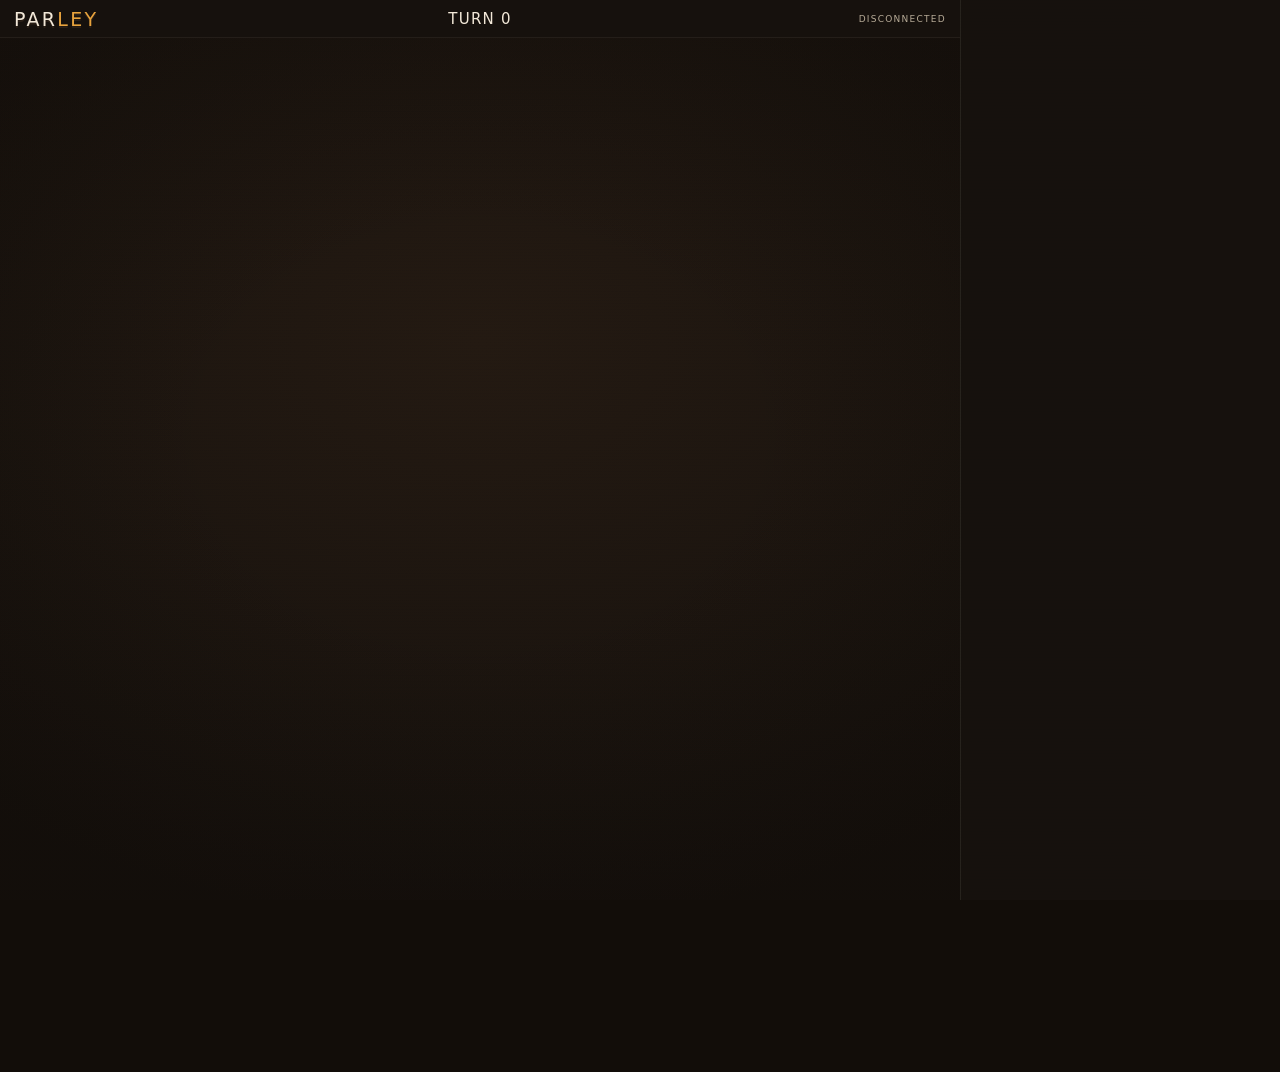
==== client/global.html @ 32c7f95a "Parley: LLM-driven table-shooting party game for Coworld Four cogs at a round table; IT talks, then " ====
<!DOCTYPE html>
<html>
<head>
<meta charset="utf-8">
<title>Parley — Table View</title>
<link rel="stylesheet" href="/client/chrome.css">
</head>
<body>
<div id="layout">
  <div id="stage">
    <div id="topband">
      <div id="wordmark">PAR<span>LEY</span></div>
      <div id="clock">TURN 0</div>
      <div id="statuschip">connecting…</div>
    </div>
    <div id="board-wrap">
      <canvas id="table" width="960" height="640"></canvas>
      <div id="lightpool"></div>
      <div id="grain"></div>
    </div>
  </div>
  <div id="feed"></div>
</div>
<script src="/client/renderer.js"></script>
<script>
  var canvas = document.getElementById("table");
  function fit() {
    canvas.width = canvas.clientWidth;
    canvas.height = canvas.clientHeight;
  }
  window.addEventListener("resize", fit);
  fit();
  ParleyRenderer.attachLive({
    canvas: canvas,
    feed: document.getElementById("feed"),
    status: document.getElementById("statuschip"),
    clock: document.getElementById("clock"),
    assetBase: "/client/assets",
    wsPath: "/global"
  });
</script>
</body>
</html>
---- client/chrome.css ----
/* ============================================================
   Parley chrome — Ink & Print, matching the coworld-ctf replay
   broadcast: warm CRT-phosphor stage (never pure black/white),
   paper-on-ink chrome in solid bands, amber accents.
   Palette: stage #16110d→#241a12, paper #f2e8d8, ink #2a1f16,
   red #e0523a, blue #3f7cc4, green #45a85e, yellow #ddc531,
   amber #e8a33d, ghost #8a7f72.
   ============================================================ */
@font-face {
  font-family: "rajdhani";
  src: url("assets/font.ttf") format("truetype");
  font-display: block;
}

:root {
  --stage-lo: #16110d;
  --stage-hi: #241a12;
  --paper: #f2e8d8;
  --paper-dim: #b8ac98;
  --ink: #2a1f16;
  --red: #e0523a;
  --blue: #3f7cc4;
  --green: #45a85e;
  --yellow: #ddc531;
  --amber: #e8a33d;
  --ghost: #8a7f72;
  --pixfont: "rajdhani", "Segoe UI", system-ui, sans-serif;
  --finefont: -apple-system, BlinkMacSystemFont, "Segoe UI", system-ui,
    sans-serif;
}

* { box-sizing: border-box; margin: 0; padding: 0; }

html, body {
  width: 100%;
  height: 100%;
  overflow: hidden;
  /* Letterbox: warm near-black, never pure #000. */
  background: #120d09;
  color: var(--paper);
  font-family: var(--finefont);
  -webkit-font-smoothing: antialiased;
}

#layout { display: flex; height: 100%; }

#stage {
  flex: 1;
  min-width: 0;
  display: flex;
  flex-direction: column;
  position: relative;
  background:
    radial-gradient(120% 90% at 50% 38%, var(--stage-hi) 0%, var(--stage-lo) 72%);
}

/* ---------- top band ---------- */
#topband {
  display: grid;
  grid-template-columns: 1fr auto 1fr;
  align-items: center;
  gap: 12px;
  padding: 8px 14px;
  background: var(--stage-lo);
  box-shadow: inset 0 -1px 0 rgba(242, 232, 216, 0.06);
  font-family: var(--pixfont);
  z-index: 10;
}
#wordmark {
  font-size: 19px;
  letter-spacing: 0.12em;
  color: var(--paper);
  text-shadow: 0 2px 0 var(--ink);
}
#wordmark span { color: var(--amber); }
#clock {
  font-size: 15px;
  letter-spacing: 0.08em;
  color: var(--paper);
  text-align: center;
  white-space: nowrap;
}
#statuschip {
  justify-self: end;
  font-family: var(--finefont);
  font-size: 9px;
  letter-spacing: 0.14em;
  text-transform: uppercase;
  color: var(--paper-dim);
}
#statuschip.live { color: var(--green); }

/* ---------- board ---------- */
#board-wrap { position: relative; flex: 1; min-height: 0; }
canvas#table {
  position: absolute;
  inset: 0;
  width: 100%;
  height: 100%;
  display: block;
}
/* Soft light pool focusing the table; grain gives the CRT drift. */
#lightpool {
  position: absolute;
  inset: 0;
  pointer-events: none;
  background:
    radial-gradient(70% 58% at 50% 46%, transparent 40%, rgba(12, 8, 5, 0.34) 100%);
  z-index: 2;
}
#grain {
  position: absolute;
  inset: -20%;
  pointer-events: none;
  opacity: 0.05;
  z-index: 3;
  background-image:
    repeating-linear-gradient(0deg, rgba(0, 0, 0, 0.5) 0 1px, transparent 1px 3px);
  animation: graindrift 7s steps(4) infinite;
}
@keyframes graindrift { to { transform: translateY(3px); } }
@media (prefers-reduced-motion: reduce) {
  #grain { animation: none; }
}

/* ---------- transport (replay) ---------- */
#transport {
  display: flex;
  flex-direction: column;
  gap: 6px;
  padding: 8px 14px 9px;
  background: var(--stage-lo);
  box-shadow: inset 0 1px 0 rgba(242, 232, 216, 0.06);
  z-index: 10;
}
.tbar {
  display: flex;
  align-items: center;
  gap: 6px;
}
.tbtn {
  font-family: var(--pixfont);
  font-size: 12px;
  color: var(--paper);
  background: rgba(242, 232, 216, 0.08);
  border: none;
  padding: 5px 10px;
  min-width: 34px;
  cursor: pointer;
  line-height: 1;
}
.tbtn:hover { background: rgba(242, 232, 216, 0.2); }
.tbtn.on { color: var(--amber); box-shadow: inset 0 -2px 0 var(--amber); }
.tpos {
  margin-left: auto;
  font-family: var(--pixfont);
  font-size: 11px;
  letter-spacing: 0.08em;
  color: var(--paper-dim);
  white-space: nowrap;
}
/* Click-to-seek scrubber with per-event beat markers, like the CTF
   transport: paper track/fill, amber playhead, ticks colored by the
   shooter's seat. */
.scrub {
  position: relative;
  height: 26px;
  cursor: pointer;
  touch-action: none;
}
.scrub-track {
  position: absolute;
  left: 0; right: 0; top: 11px;
  height: 4px;
  background: rgba(242, 232, 216, 0.16);
}
.scrub-fill {
  position: absolute;
  left: 0; top: 11px;
  height: 4px;
  width: 0;
  background: var(--paper);
}
.scrub-head {
  position: absolute;
  top: 3px;
  width: 3px;
  height: 20px;
  background: var(--amber);
  transform: translateX(-1.5px);
  left: 0;
  z-index: 3;
}
.beat-marker {
  position: absolute;
  top: 6px;
  width: 2px;
  height: 8px;
  transform: translateX(-1px);
  background: var(--tc, var(--paper-dim));
  z-index: 2;
}
.beat-marker.death { top: 2px; height: 14px; width: 3px; }
.seat0 { --tc: var(--red); }
.seat1 { --tc: var(--blue); }
.seat2 { --tc: var(--green); }
.seat3 { --tc: var(--yellow); }

/* ---------- feed ---------- */
#feed {
  width: 320px;
  overflow-y: auto;
  padding: 10px 12px;
  background: var(--stage-lo);
  border-left: 1px solid rgba(242, 232, 216, 0.08);
  font-size: 13px;
  line-height: 1.5;
  scrollbar-width: thin;
  scrollbar-color: rgba(242, 232, 216, 0.2) transparent;
}
.feed-turn {
  margin-bottom: 10px;
  padding: 2px 8px 4px;
  border-left: 2px solid rgba(242, 232, 216, 0.1);
}
.feed-turn.feed-active {
  border-left-color: var(--amber);
  background: rgba(242, 232, 216, 0.04);
}
.feed-turn-head {
  font-family: var(--finefont);
  font-size: 9px;
  letter-spacing: 0.16em;
  text-transform: uppercase;
  color: var(--paper-dim);
  margin: 4px 0 4px;
}
.feed-active .feed-turn-head { color: var(--amber); }
.feed-line { margin-bottom: 3px; color: var(--paper-dim); }
.feed-say { color: var(--paper); }
.feed-shot { color: var(--amber); }
.feed-death { color: var(--red); font-weight: 700; }
.feed-it { color: var(--paper-dim); }
.feed-end { color: var(--amber); font-weight: 700; }
.feed-future { opacity: 0.32; }

#loading {
  position: absolute;
  inset: 0;
  display: flex;
  align-items: center;
  justify-content: center;
  color: var(--paper-dim);
  font-family: var(--pixfont);
  font-size: 15px;
  letter-spacing: 0.08em;
  pointer-events: none;
  z-index: 20;
}
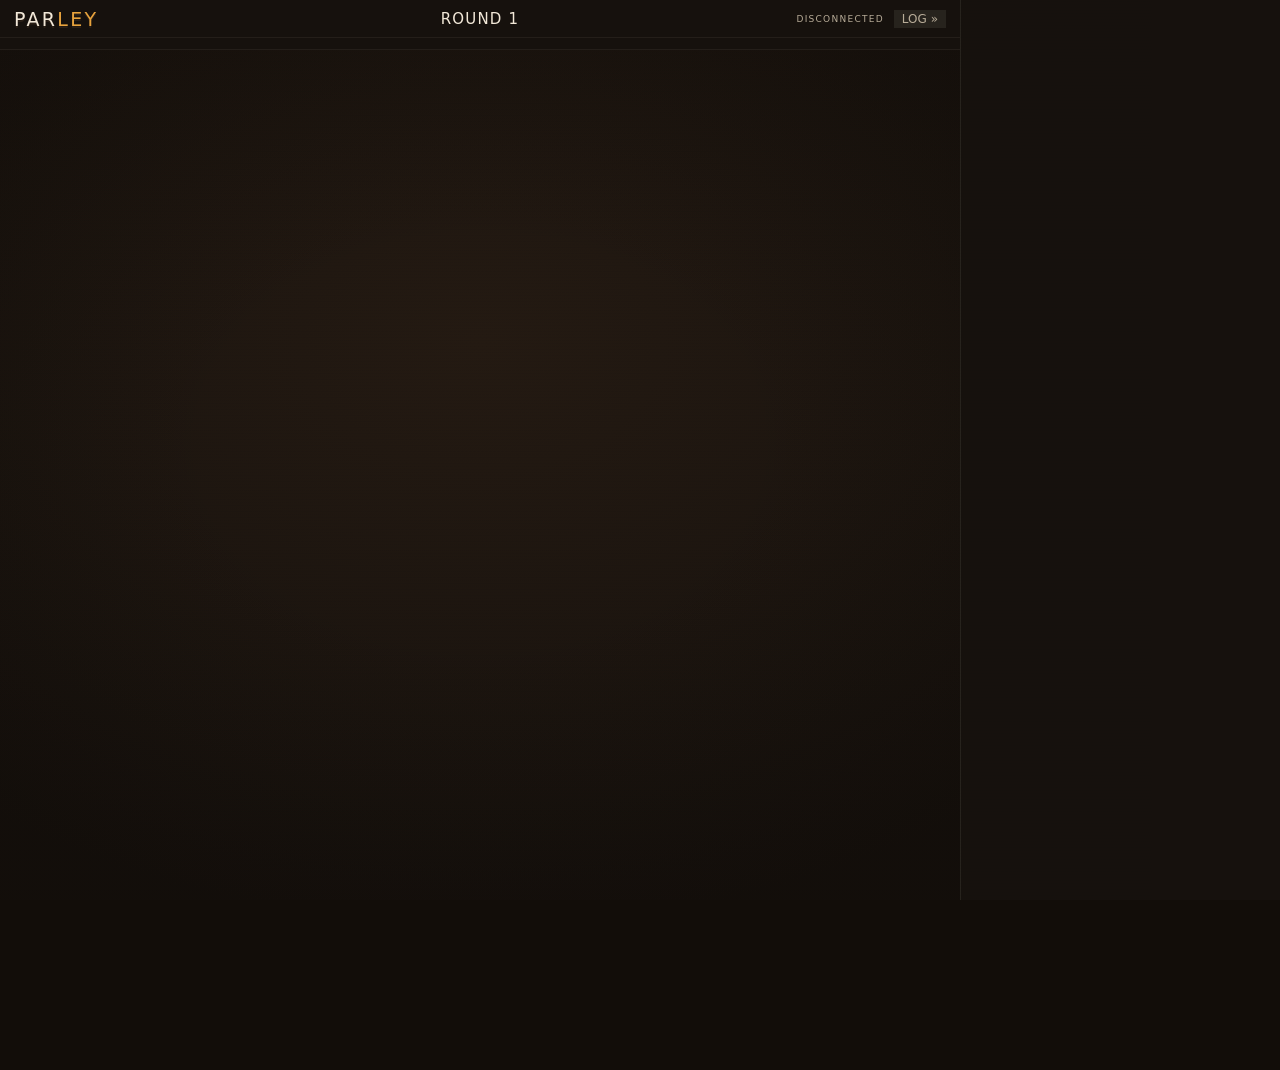
==== commit a8c86322: "Multi-round matches, friend/enemy cards, CTF broadcast chrome - Matches are now  rounds (default 3)." ====
--- a/client/global.html
+++ b/client/global.html
@@ -10,15 +10,20 @@
   <div id="stage">
     <div id="topband">
       <div id="wordmark">PAR<span>LEY</span></div>
-      <div id="clock">TURN 0</div>
-      <div id="statuschip">connecting…</div>
+      <div id="clock">ROUND 1</div>
+      <div id="topright">
+        <span id="statuschip">connecting…</span>
+        <button id="feedtoggle">LOG »</button>
+      </div>
     </div>
+    <div id="scorebug"></div>
     <div id="board-wrap">
       <canvas id="table" width="960" height="640"></canvas>
       <div id="lightpool"></div>
       <div id="grain"></div>
+      <div id="endscreen"></div>
     </div>
-  </div>
+    </div>
   <div id="feed"></div>
 </div>
 <script src="/client/renderer.js"></script>
@@ -29,14 +34,19 @@
     canvas.height = canvas.clientHeight;
   }
   window.addEventListener("resize", fit);
+  window.addEventListener("load", fit);
   fit();
+  ParleyRenderer.bindFeedToggle(document.getElementById("feedtoggle"));
+  var WS_PATH = "/global";
   ParleyRenderer.attachLive({
     canvas: canvas,
     feed: document.getElementById("feed"),
     status: document.getElementById("statuschip"),
     clock: document.getElementById("clock"),
+    scorebug: document.getElementById("scorebug"),
+    endscreen: document.getElementById("endscreen"),
     assetBase: "/client/assets",
-    wsPath: "/global"
+    wsPath: WS_PATH
   });
 </script>
 </body>
--- a/client/chrome.css
+++ b/client/chrome.css
@@ -257,3 +257,162 @@
   pointer-events: none;
   z-index: 20;
 }
+
+/* ---------- scorebug (second top-band row) ---------- */
+#scorebug {
+  display: grid;
+  grid-template-columns: repeat(4, 1fr);
+  gap: 10px;
+  padding: 4px 14px 8px;
+  background: var(--stage-lo);
+  box-shadow: inset 0 -1px 0 rgba(242, 232, 216, 0.06);
+  font-family: var(--pixfont);
+  z-index: 10;
+}
+.plate {
+  display: flex;
+  align-items: baseline;
+  gap: 7px;
+  min-width: 0;
+}
+.plate-name {
+  font-size: 14px;
+  letter-spacing: 0.04em;
+  color: var(--tc, var(--paper));
+  white-space: nowrap;
+  overflow: hidden;
+  text-overflow: ellipsis;
+  text-shadow: 0 2px 0 var(--ink);
+  min-width: 0;
+  flex: 0 1 auto;
+}
+.plate.dead .plate-name { color: var(--ghost); text-decoration: line-through; }
+.plate-score { font-size: 17px; line-height: 1; color: var(--paper); flex: none; }
+.plate-label {
+  font-family: var(--finefont);
+  font-size: 8px;
+  letter-spacing: 0.14em;
+  text-transform: uppercase;
+  color: var(--paper-dim);
+  flex: none;
+}
+.plate-pips { display: flex; gap: 3px; flex: none; align-self: center; }
+.plate-pip {
+  width: 7px; height: 7px;
+  background: var(--amber);
+}
+.plate-it {
+  font-size: 9px;
+  letter-spacing: 0.1em;
+  color: var(--ink);
+  background: var(--amber);
+  padding: 1px 4px;
+  border-radius: 2px;
+  flex: none;
+  align-self: center;
+}
+
+/* ---------- scrubber round decoration ---------- */
+.round-span {
+  position: absolute;
+  top: 9px;
+  height: 8px;
+  background: rgba(242, 232, 216, 0.05);
+  z-index: 1;
+}
+.round-span.alt { background: rgba(232, 163, 61, 0.08); }
+.round-sep {
+  position: absolute;
+  top: 2px;
+  width: 2px;
+  height: 22px;
+  background: rgba(242, 232, 216, 0.45);
+  transform: translateX(-1px);
+  z-index: 2;
+}
+/* round-winner chip: a flag block above the track in the winner's color */
+.beat-marker.rwin {
+  top: 0;
+  height: 9px;
+  width: 8px;
+  transform: translateX(-4px);
+  box-shadow: 0 0 6px var(--tc, var(--amber));
+}
+
+/* ---------- feed rounds + collapse ---------- */
+.feed-round-head {
+  font-family: var(--pixfont);
+  font-size: 12px;
+  letter-spacing: 0.14em;
+  color: var(--paper);
+  margin: 12px 0 6px;
+  padding-bottom: 3px;
+  border-bottom: 1px solid rgba(242, 232, 216, 0.14);
+}
+.feed-round-head:first-child { margin-top: 2px; }
+.feed-rwin { color: var(--amber); font-weight: 700; }
+#feedtoggle {
+  justify-self: end;
+  font-family: var(--pixfont);
+  font-size: 12px;
+  color: var(--paper-dim);
+  background: rgba(242, 232, 216, 0.08);
+  border: none;
+  padding: 3px 8px;
+  cursor: pointer;
+  line-height: 1;
+}
+#feedtoggle:hover { background: rgba(242, 232, 216, 0.2); color: var(--paper); }
+body.feed-collapsed #feed { display: none; }
+#topright { justify-self: end; display: flex; align-items: center; gap: 10px; }
+
+/* ---------- final score screen ---------- */
+#endscreen {
+  position: absolute;
+  inset: 0;
+  display: none;
+  align-items: center;
+  justify-content: center;
+  background: rgba(18, 13, 9, 0.82);
+  z-index: 8;
+}
+#endscreen.show { display: flex; }
+.end-panel {
+  min-width: 380px;
+  max-width: 80%;
+  background: var(--stage-lo);
+  border: 1px solid rgba(242, 232, 216, 0.16);
+  box-shadow: 0 18px 60px rgba(0, 0, 0, 0.6);
+  padding: 22px 26px 18px;
+  font-family: var(--pixfont);
+}
+.end-title {
+  font-family: var(--finefont);
+  font-size: 10px;
+  letter-spacing: 0.22em;
+  text-transform: uppercase;
+  color: var(--paper-dim);
+  text-align: center;
+}
+.end-verdict {
+  font-size: 26px;
+  letter-spacing: 0.06em;
+  text-align: center;
+  margin: 8px 0 16px;
+  color: var(--tc, var(--amber));
+  text-shadow: 0 2px 0 var(--ink);
+}
+.end-rows { display: grid; grid-template-columns: auto 1fr auto auto auto; gap: 6px 16px; }
+.end-head {
+  font-family: var(--finefont);
+  font-size: 8px;
+  letter-spacing: 0.16em;
+  text-transform: uppercase;
+  color: var(--paper-dim);
+  align-self: end;
+}
+.end-cell { font-size: 16px; color: var(--paper); white-space: nowrap; }
+.end-cell.rank { color: var(--paper-dim); }
+.end-cell.name { color: var(--tc, var(--paper)); overflow: hidden; text-overflow: ellipsis; }
+.end-row-winner .end-cell { color: var(--amber); }
+.end-row-winner .end-cell.name { color: var(--tc, var(--amber)); }
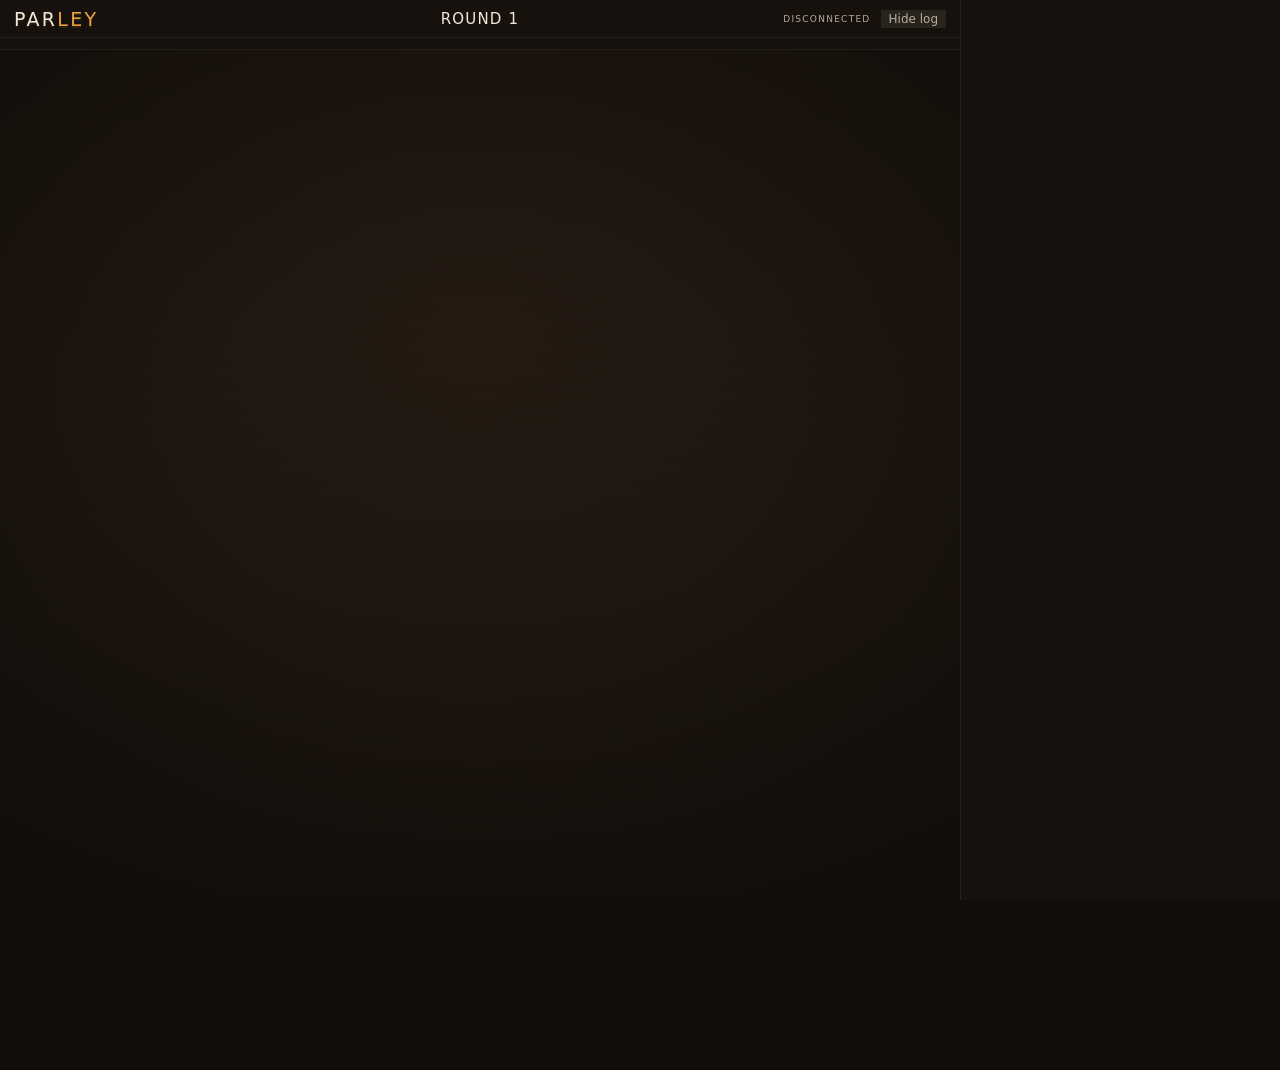
==== commit b5271b93: "Redesign Parley replay with a stable table and readable match sidebar Keep replay geometry independe" ====
--- a/client/global.html
+++ b/client/global.html
@@ -29,13 +29,6 @@
 <script src="/client/renderer.js"></script>
 <script>
   var canvas = document.getElementById("table");
-  function fit() {
-    canvas.width = canvas.clientWidth;
-    canvas.height = canvas.clientHeight;
-  }
-  window.addEventListener("resize", fit);
-  window.addEventListener("load", fit);
-  fit();
   ParleyRenderer.bindFeedToggle(document.getElementById("feedtoggle"));
   var WS_PATH = "/global";
   ParleyRenderer.attachLive({
--- a/client/chrome.css
+++ b/client/chrome.css
@@ -23,6 +23,7 @@
   --green: #45a85e;
   --yellow: #ddc531;
   --amber: #e8a33d;
+  --violet: #a86fd6;
   --ghost: #8a7f72;
   --pixfont: "rajdhani", "Segoe UI", system-ui, sans-serif;
   --finefont: -apple-system, BlinkMacSystemFont, "Segoe UI", system-ui,
@@ -201,10 +202,11 @@
   z-index: 2;
 }
 .beat-marker.death { top: 2px; height: 14px; width: 3px; }
-.seat0 { --tc: var(--red); }
-.seat1 { --tc: var(--blue); }
-.seat2 { --tc: var(--green); }
-.seat3 { --tc: var(--yellow); }
+.red { --tc: var(--red); }
+.blue { --tc: var(--blue); }
+.green { --tc: var(--green); }
+.yellow { --tc: var(--yellow); }
+.violet { --tc: var(--violet); }
 
 /* ---------- feed ---------- */
 #feed {
@@ -242,7 +244,6 @@
 .feed-death { color: var(--red); font-weight: 700; }
 .feed-it { color: var(--paper-dim); }
 .feed-end { color: var(--amber); font-weight: 700; }
-.feed-future { opacity: 0.32; }
 
 #loading {
   position: absolute;
@@ -261,7 +262,7 @@
 /* ---------- scorebug (second top-band row) ---------- */
 #scorebug {
   display: grid;
-  grid-template-columns: repeat(4, 1fr);
+  grid-template-columns: repeat(5, 1fr);
   gap: 10px;
   padding: 4px 14px 8px;
   background: var(--stage-lo);
@@ -402,7 +403,7 @@
   color: var(--tc, var(--amber));
   text-shadow: 0 2px 0 var(--ink);
 }
-.end-rows { display: grid; grid-template-columns: auto 1fr auto auto auto; gap: 6px 16px; }
+.end-rows { display: grid; grid-template-columns: auto 1fr auto auto auto auto; gap: 6px 16px; }
 .end-head {
   font-family: var(--finefont);
   font-size: 8px;
@@ -416,3 +417,182 @@
 .end-cell.name { color: var(--tc, var(--paper)); overflow: hidden; text-overflow: ellipsis; }
 .end-row-winner .end-cell { color: var(--amber); }
 .end-row-winner .end-cell.name { color: var(--tc, var(--amber)); }
+
+.feed-score { color: var(--tc, var(--amber)); font-weight: 600; }
+
+/* Replay layout: standings never consume the table's height. A bounded
+   sidebar becomes a full-width transcript when the stage cannot fit. */
+.replay-viewer {
+  overflow: auto;
+  background: #141715;
+  --red: #f28d7c;
+  --blue: #8fb8ed;
+  --green: #8bce9c;
+  --yellow: #e8d778;
+  --violet: #c5a3e5;
+}
+.replay-viewer #layout {
+  display: grid;
+  grid-template-columns: minmax(0, 1fr) clamp(272px, 29vw, 360px);
+  min-height: 480px;
+}
+.replay-viewer #stage {
+  min-height: 0;
+  background: radial-gradient(ellipse at 50% 45%, #30382e, #171c19 75%);
+}
+.replay-viewer #topband {
+  flex: none;
+  grid-template-columns: 1fr auto;
+  gap: 8px 12px;
+  padding: 18px 24px 14px;
+  background: transparent;
+}
+.replay-viewer #wordmark { font-size: 24px; letter-spacing: 0.2em; }
+.replay-viewer #clock {
+  grid-column: 1 / -1;
+  grid-row: 2;
+  font: 11px/1.5 var(--finefont);
+  letter-spacing: 0.03em;
+  text-align: left;
+  white-space: normal;
+  color: var(--paper-dim);
+}
+.replay-viewer #statuschip { font-size: 10px; }
+.replay-viewer #feedtoggle {
+  padding: 8px 10px;
+  border: 1px solid #46483c;
+  border-radius: 5px;
+  font: 11px var(--finefont);
+}
+.replay-viewer #board-wrap { min-height: 180px; overflow: hidden; }
+.replay-viewer #lightpool { background: none; }
+.table-legend { position: absolute; top: 10px; left: 16px; right: 16px; display: flex; gap: 12px; color: var(--paper-dim); font-size: 10px; pointer-events: none; }
+.table-legend span:first-child { color: var(--green); }
+.table-legend span:nth-child(2) { color: var(--red); }
+.table-legend span:last-child { margin-left: auto; }
+.replay-viewer #grain { display: none; }
+#now-playing {
+  flex: none;
+  height: 80px;
+  overflow-y: auto;
+  margin: 0 24px;
+  padding: 12px 16px;
+  background: #1b211c;
+  border: 1px solid #394035;
+  border-left: 3px solid var(--tc, var(--amber));
+  border-radius: 6px;
+  scrollbar-width: thin;
+}
+.now-label {
+  display: block;
+  margin-bottom: 6px;
+  color: var(--tc, var(--amber));
+  font-size: 10px;
+  font-weight: 600;
+  letter-spacing: 0.08em;
+  text-transform: uppercase;
+  overflow-wrap: anywhere;
+}
+#now-playing p { font-size: 13px; line-height: 1.6; overflow-wrap: anywhere; white-space: pre-wrap; }
+.replay-viewer #transport { flex: none; padding: 10px 24px 16px; background: transparent; box-shadow: none; }
+.replay-viewer .tbar { gap: 6px; }
+.replay-viewer .beat-marker { opacity: 0.5; }
+.replay-viewer .beat-marker.rwin, .replay-viewer .beat-marker.death { opacity: 1; }
+.replay-viewer .tbtn {
+  min-height: 32px;
+  border: 1px solid #45483e;
+  border-radius: 5px;
+  font: 12px var(--finefont);
+  background: #272d25;
+}
+.replay-viewer .tbtn:hover { background: #363e31; }
+.replay-viewer .tbtn:disabled { opacity: 0.35; cursor: default; }
+.replay-viewer #play { min-width: 68px; color: #251d11; background: #e8bb76; border-color: #e8bb76; font-weight: 650; }
+.replay-viewer .tbtn.on { box-shadow: none; }
+.replay-viewer .tpos { font: 11px var(--finefont); letter-spacing: 0; font-variant-numeric: tabular-nums; }
+.transport-hint { font-size: 11px; color: var(--paper-dim); margin-left: 6px; }
+#replay-sidebar {
+  display: flex;
+  flex-direction: column;
+  min-width: 0;
+  min-height: 0;
+  background: #1d211e;
+  border-left: 1px solid #3b4035;
+  z-index: 10;
+}
+.standings { padding: 20px 18px 14px; border-bottom: 1px solid #3b4035; }
+.section-label { display: flex; justify-content: space-between; color: var(--paper-dim); font-size: 10px; font-weight: 600; letter-spacing: 0.12em; text-transform: uppercase; }
+.replay-viewer #scorebug { display: flex; flex-direction: column; gap: 0; padding: 10px 0 0; background: none; box-shadow: none; }
+.replay-viewer .plate {
+  display: grid;
+  grid-template-columns: minmax(0, 1fr) auto auto;
+  grid-template-rows: auto auto;
+  column-gap: 10px;
+  row-gap: 4px;
+  padding: 9px 0 9px 12px;
+  border-bottom: 1px solid #32382f;
+  position: relative;
+}
+.replay-viewer .plate::before { content: ""; position: absolute; left: 0; top: 12px; width: 5px; height: 5px; border-radius: 50%; background: var(--tc); }
+.replay-viewer .plate:last-child { border-bottom: none; }
+.replay-viewer .plate-name { grid-column: 1; font: 600 12px/1.4 var(--finefont); letter-spacing: 0; text-shadow: none; }
+.replay-viewer .plate.dead .plate-name { color: var(--paper-dim); text-decoration: none; }
+.replay-viewer .plate.dead::before { background: none; border: 1px solid var(--ghost); }
+.plate-total { display: flex; align-items: baseline; gap: 5px; }
+.replay-viewer .plate-total { grid-column: 3; grid-row: 1 / 3; align-self: center; }
+.replay-viewer .plate-score { font: 500 23px/1 var(--pixfont); font-variant-numeric: tabular-nums; }
+.replay-viewer .plate-label { display: none; }
+.replay-viewer .plate-pips { grid-column: 1; grid-row: 2; min-height: 4px; align-self: start; }
+.replay-viewer .plate-pip { width: 10px; height: 3px; border-radius: 1px; }
+.replay-viewer .plate-it { grid-column: 2; grid-row: 1 / 3; font: 600 9px var(--finefont); padding: 3px 5px; }
+.score-key { display: flex; justify-content: space-between; gap: 6px; margin-top: 8px; font-size: 10px; color: var(--paper-dim); }
+.chat-header { display: flex; align-items: center; justify-content: space-between; gap: 12px; padding: 18px 18px 12px; }
+.chat-header h1 { font-family: Georgia, serif; font-size: 23px; font-weight: 400; }
+.chat-header p { color: var(--paper-dim); font-size: 10px; margin-top: 5px; line-height: 1.5; }
+#chat-follow { flex: none; }
+#chat-follow[aria-pressed="true"] { color: var(--amber); }
+#replay-sidebar #feed {
+  flex: 1;
+  min-height: 0;
+  width: auto;
+  border: 0;
+  padding: 0 18px 18px;
+  background: transparent;
+  overflow-wrap: anywhere;
+  overscroll-behavior: contain;
+}
+.chat-message { margin: 12px 0; }
+.chat-speaker { color: var(--tc); font-size: 11px; font-weight: 600; margin-bottom: 5px; }
+.chat-text { color: var(--paper); white-space: pre-wrap; overflow-wrap: anywhere; }
+.replay-viewer .chat-text { font-size: 13px; line-height: 1.7; }
+.replay-viewer .feed-turn { padding: 0 0 1px 12px; margin-bottom: 16px; border-left: 1px solid #3d4438; }
+.replay-viewer .feed-turn.feed-active { border-left-color: var(--amber); background: transparent; }
+.replay-viewer .feed-line:not(.chat-message) { font-size: 11px; line-height: 1.7; }
+.replay-viewer .feed-turn-head { font-size: 9px; }
+.replay-viewer .feed-round-head { margin: 12px 0 14px; padding-bottom: 8px; }
+.feed-whisper .chat-speaker { font-style: italic; }
+.chat-empty { color: var(--paper-dim); padding-top: 12px; font-size: 13px; }
+body.feed-collapsed #replay-sidebar { display: none; }
+.replay-viewer.feed-collapsed #layout { grid-template-columns: minmax(0, 1fr); }
+.replay-viewer #endscreen { overflow-y: auto; padding: 12px; }
+.replay-viewer .end-panel { min-width: 0; width: 560px; max-width: 100%; max-height: 100%; overflow-y: auto; padding: 20px; }
+.replay-viewer .end-rows { grid-template-columns: auto minmax(0, 1fr) repeat(4, auto); gap: 8px; }
+.replay-viewer .end-verdict { overflow-wrap: anywhere; font-size: 23px; }
+button:focus-visible, #feed:focus-visible, #now-playing:focus-visible, .scrub:focus-visible { outline: 2px solid var(--amber); outline-offset: 2px; }
+@media (max-width: 1000px) {
+  .transport-hint { display: none; }
+  .replay-viewer #topband { padding: 14px 16px 10px; }
+  .replay-viewer #transport { padding: 8px 16px 12px; }
+  #now-playing { margin: 0 16px; }
+}
+@media (max-width: 680px) {
+  .replay-viewer #layout { grid-template-columns: minmax(0, 1fr); height: auto; }
+  .replay-viewer #stage { min-height: 0; }
+  .replay-viewer #board-wrap { flex: none; aspect-ratio: 8 / 5; min-height: 0; }
+  #replay-sidebar { border-left: 0; border-top: 1px solid #3b4035; }
+  #replay-sidebar #feed { flex: none; height: 360px; }
+  .standings { padding-top: 16px; }
+  .replay-viewer .end-panel { padding: 12px; }
+  .replay-viewer .end-cell { font-size: 12px; }
+  .replay-viewer .end-verdict { font-size: 18px; margin: 6px 0 10px; }
+}
